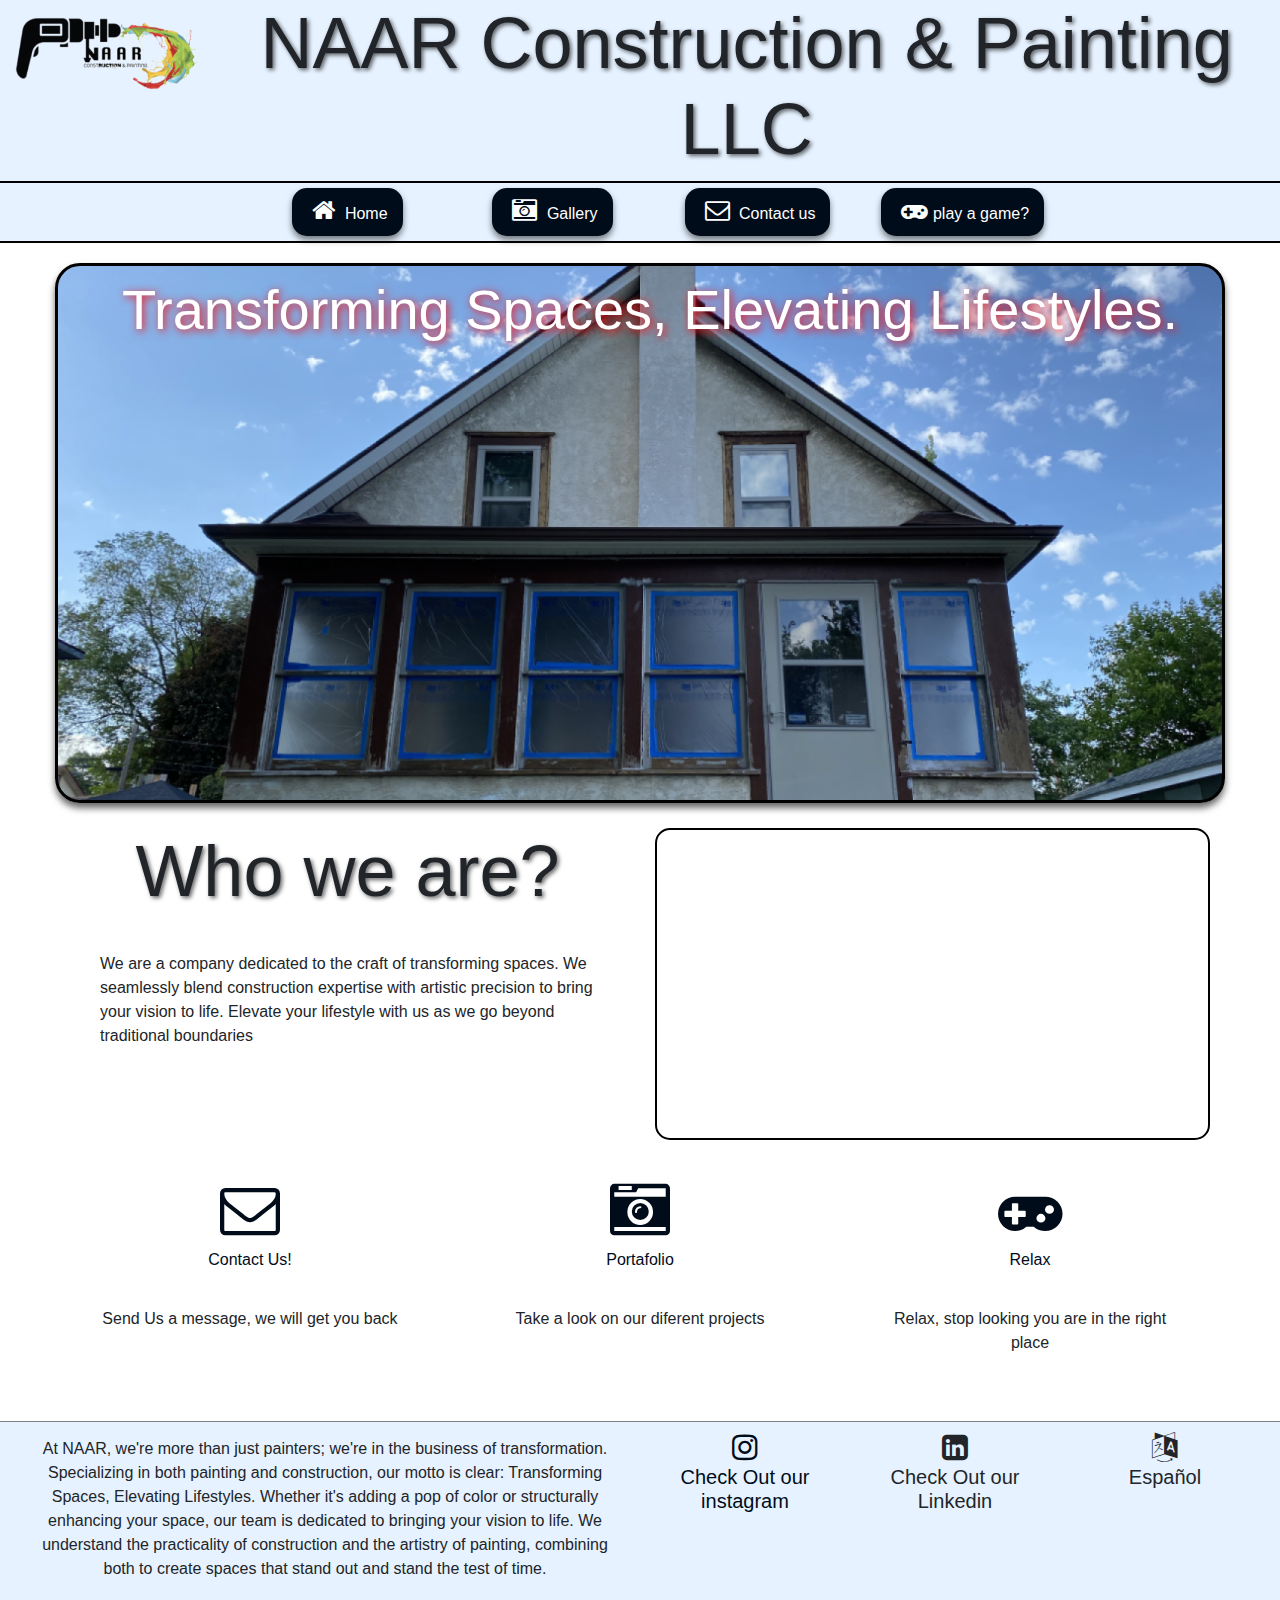
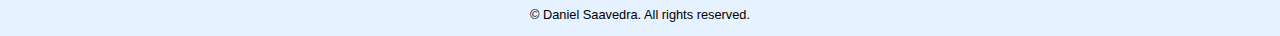
==== index.html @ 69fe1199 "Add files via upload" ====
<!DOCTYPE html>
<html lang="en">
<head>
  <!-- needed for the favicon-->
  <link rel="icon" href="images/favicon.ico" type="image/x-icon">
  <link rel="shortcut icon" href="images/favicon.ico" type="image/x-icon">
  <link rel="apple-touch-icon" sizes="180x180" href="images/apple-touch-icon.png">
  <link rel="icon" type="image/png" sizes="32x32" href="images/favicon-32x32.png">
  <link rel="icon" type="image/png" sizes="16x16" href="images/favicon-16x16.png">
  <link rel="manifest" href="/site.webmanifest">
  <link rel="mask-icon" href="/safari-pinned-tab.svg" color="#5bbad5">
  <meta name="msapplication-TileColor" content="#da532c">
  <meta name="theme-color" content="#ffffff">
  
  <meta charset="utf-8">
  <meta name="viewport" content="width=device-width, initial-scale=1.0">
  <title>NAAR</title>
  <!-- Bootstrap Stylesheet-->
  <link rel="stylesheet" href="https://cdn.jsdelivr.net/npm/bootstrap@4.6.1/dist/css/bootstrap.min.css">
  <link rel="stylesheet" href="https://cdnjs.cloudflare.com/ajax/libs/font-awesome/4.7.0/css/font-awesome.min.css">
  
  <meta name="description" content="Transforming spaces in Minnesota with expert painting and construction services.
								Unparalleled quality and commitment to liability ensure your project is in trusted hands">

  <link rel="stylesheet" href="style.css">
</head>
<body>

	<header>
	    <div class="container-fluid">
			<div class="row">
				<div class="col-sm-2">
					<img src="images/logos.png" height="159" width="300" alt=""
					class="img-fluid">
				</div>
				<div class="col-sm-10">
					<h1>NAAR Construction & Painting LLC </h1>
				</div>
			</div>
		</div>
		
	</header>
	
	<nav>
		<ul>
			<div class="container-fluid">
				<div class="row">
					<div class="col-sm-2">
					</div>
					<div class="col-sm-2">
						<li><a href="index.html"><button><i class="fa fa-home" aria-hidden="true"></i> Home</button></a></li>
					</div>
					<div class="col-sm-2">
						<li><a href="gallery.html"><button><i class="fa fa-camera-retro" aria-hidden="true"></i> Gallery</button></a></li>
					</div>
					<div class="col-sm-2">
						<li><a href="contact.html"><button><i class="fa fa-envelope-o" aria-hidden="true"></i> Contact us</button></a></li>
					</div>
					<div class="col-sm-2">
						<li><a href="game.html"><button><i class="fa fa-gamepad" aria-hidden="true"></i>play a game?</button></a></li>
					</div>
					<div class="col-sm-2">
					</div>
				</div>	
			</div>
		</ul>
			
		
	</nav>
	
	<main>
		<main class="main">
			<div class="container-fluid">
				<div class="row">
					<div class="col-sm-12">
						<div class="home-naar">
							
							<h3>  Transforming Spaces, Elevating Lifestyles.</h3>
						</div>
						
					</div>
				</div>
			<main class="main2">
				<div class="container-fluid">
					<div class="row">
						<div class="col-sm-6">	
							<div class="row">
								<div class="col-sm-12">	
									<h1>Who we are?</h1>
										<div class="row">
											<div class="col-sm-12">
												<blockquote>We are a company dedicated to the craft of transforming spaces. 
												We seamlessly blend construction expertise with artistic precision to bring your vision 
												to life. Elevate your lifestyle with us as we go beyond traditional boundaries</blockquote>
											</div>
										</div>
								</div>
							</div>
						</div>
						<div class="col-sm-6">
							<div class="video-container">
								<iframe src="https://www.youtube.com/embed/IFQ_sdhIvz8"  frameborder="0" 
									allow="accelerometer; autoplay; encrypted-media; gyroscope; picture-in-picture" allowfullscreen></iframe>
							</div>
							
						</div>
					</div>
				</div>
			</main>
			<main class="main3">
				<div class="container-fluid">		
					<div class="row">
						<div class="col-sm-4">
							<a href="contact.html"><i class="fa fa-envelope-o" aria-hidden="true"></i>
							<h4> Contact Us!</h4></a>
							<blockquote> Send Us a message, we will get you back </blockquote>
						</div>
						<div class="col-sm-4">
							<a href="gallery.html"><i class="fa fa-camera-retro" aria-hidden="true"></i>
							<h4>Portafolio</h4></a>
							<blockquote> Take a look on our diferent projects</blockquote>
						</div>
						<div class="col-sm-4">
							<a href="game.html"><i class="fa fa-gamepad" aria-hidden="true"></i>
							<h4>Relax</h4></a>
							<blockquote>Relax, stop looking you are in the right place </blockquote>
						</div>
					</div>
				</div>	
			</main>
		</main>
	</main>
		
	<footer>
		<div class="container-fluid">
			<div class="row">
				<div class="col-sm-6">
					<blockquote>At NAAR, we're more than just painters; we're in the business 
							of transformation. Specializing in both painting and construction, our motto is clear:
							Transforming Spaces, Elevating Lifestyles. Whether it's adding a pop of color or
							structurally enhancing your space, our team is dedicated to bringing your vision to life. 
							We understand the practicality of construction and the artistry of painting, combining both
							to create spaces that stand out and stand the test of time.</blockquote>
				</div>
				<div class="col-sm-6">
					<div class="row">
						<div class="col-sm-4">
							<a href="https://instagram.com/naar.construction.painting?igshid=OGQ5ZDc2ODk2ZA=="><i class="fa fa-instagram instagram-icon" aria-hidden="true"></i>
							<h5>Check Out our instagram</h5></a>
						</div>
						<div class="col-sm-4">
							<i class="fa fa-linkedin-square linkedin-icon" aria-hidden="true"></i>
							<h5>Check Out our Linkedin</h5>
						</div>
						<div class="col-sm-4">
							<i class="fa fa-language language-icon" aria-hidden="true"></i>
							<h5>Español</h5>
						</div>
					</div>
				</div>
			</div>
		</div>
						
		<small>&copy; Daniel Saavedra. All rights reserved.</small>
	</footer>
	
	<!--jQuery, Popper, and Bootstrap Javascript files-->
	<script src="https://cdn.jsdelivr.net/npm/jquery@3.6.0/dist/jquery.slim.min.js"></script>
	<script src="https://cdn.jsdelivr.net/npm/popper.js@1.16.1/dist/umd/popper.min.js"></script>
	<script src="https://cdn.jsdelivr.net/npm/bootstrap@4.6.1/dist/js/bootstrap.bundle.min.js"></script>
	

</body>
</html>
---- style.css ----
@import url('https://fonts.googleapis.com/css2?family=Baloo+Thambi+2&family=Bitter&family=Montserrat+Alternates:ital,wght@1,300&family=Open+Sans:ital,wght@1,300&family=Patrick+Hand+SC&family=Righteous&display=swap');
body {
    ffont-family: 'Baloo Thambi 2',cursive;
    margin: 0;
   
}

main {
    max-width: 1200px;
    margin: 20px auto;
}

footer {
    text-align: center;
    border-top: 1px solid gray;
    padding: 10px;
    background-color: #e6f2ff;
}
header{
	background-color: #e6f2ff;
}

}
footer .fa {
  font-size: 40px;
  margin: 0 5px; 
  color: white;
}
footer .fa:hover {
  color: blue;
}
nav i.fa {
  font-size: 25px;
  margin: 0 5px; 
  color: white;
}
nav i.fa:hover {
  color: white;
}
nav{
	background-color: #e6f2ff;
	border-top: 2px solid black;
	border-bottom: 2px solid black;
	padding: 5px;
}
nav button {
  background-color: #000c1a; /* Set the background color of the buttons */
  border: none; /* Remove button border */
  color: white; /* Set text color */
  padding: 10px 15px; /* Add padding for better appearance */
  border-radius: 15px; /* Make the button rounded */
  cursor: pointer; /* Add a pointer cursor on hover */
  box-shadow: 0 4px 6px rgba(0, 0, 0, 0.5); /* Add box shadow */
}

nav button:hover {
  background-color: #66b3ff; /* Change background color on hover */
  box-shadow: 0 6px 8px rgba(0, 0, 0, 0.9); /* Change box shadow on hover */
  
}

nav ul{
	list-style-type: none;
	text-align: center;
	margin-bottom: 0
}
nav li{
	display: inline;
}
nav a{
	text-decoration: none;
	padding-right: 10px;
}
nav a:link{
	color: white;
}
nav a:visited{
	color: white;
}
nav a:hover{
	color: blue;
}
nav a:active{
	color: white;
}
a:link{
	color: #66b3ff;
}
a:visited{
	color: white;
}
a:hover{
	color: blue;
}
a:active{
	color: black;
}
small{
	color:black;
}

h1{
	text-align: center;
	font-size: 4.5em;
	text-shadow: 2px 2px 4px rgba(0, 0, 0, 0.6);
}
h2{
	text-shadow: 2px 2px 4px rgba(0, 0, 0, 0.5);
}
h3{
	text-shadow: 2px 2px 8px rgba(255, 0, 0, 0.9);
	color:#FFFFFF;
	
}
	
h4{
	color: bold black;
	text-align: center;
	font-size: 1em
}
	
	
}
h5{
	text-align: center;
	
}
img{
    display: block;
    margin: 0 auto;
    border-radius: 10px; /* Set the border-radius for rounded corners */
    
}

.img-rounded-border {
    border: 3px solid black;
    border-radius:  25px;
	box-shadow: 0 5px 7px rgba(0, 0, 0, 0.6);
}

.home-naar {
    position: relative;
    height: 540px;
    padding: 10px 10px 10px 30px;
    border: 3px solid black;
    border-radius: 25px;
    background-image: url(images/header.png);
    background-size: cover;
    background-position: center;
	box-shadow: 0 5px 7px rgba(0, 0, 0, 0.6);
	transition: background-image 0.8s ease, opacity 0.8s ease;
    display: flex;
    flex-direction: column;
    align-items: center; /* Align children at the start of the container (vertically) */
    justify-content: flex-start; /* Align children at the start of the container (horizontally) */
    text-align: center;
}
.home-naar:hover {
    background-image: url(images/alternate-header.png); /* Replace 'alternate-header.png' with the path to your alternate image */
	 
}
.home-naar h3 {
    margin: 0; /* Remove default margin for better centering */
	font-size: 3.5em;
}
.main {
    margin-top: 15px; /* Adjust the value based on your preferred spacing */
}
.main2 {
    margin-top: 25px; 
}
.main3 {
    margin-top: 40px; 
}
.main3 .col-sm-4 i.fa {
    font-size: 60px; /* Set the size of the icon */
    color: solid black; /* Set the color of the icon */
    margin-bottom: 10px; /* Add some space between the icon and the text */
}

.main3 .col-sm-4 {
    display: flex;
    flex-direction: column;
    align-items: center;
    justify-content: flex-start;
    text-align: center;
}
.col-sm-4 a {
    text-decoration: none;
    color: #000c1a; 
  }

  .col-sm-4 a:hover {
    color: #66b3ff ; 
  }
.instagram-icon {
    font-size: 30px; /* Adjust the size as needed */
}
.linkedin-icon {
    font-size: 30px; /* Adjust the size as needed */
}
.language-icon {
    font-size: 30px; /* Adjust the size as needed */
}
.custom-button {
    background-color: #000c1a;
    color: #ffffff;
}
.custom-box {
    box-shadow: 0 0 10px rgba(0, 0, 0, 0.6); /* Adjust the values as needed */
}
.gallery .preview{
    width:100%
    height:auto;
}


.gallery .gallery-thumbnails img:hover {
    opacity: .8;
    cursor: pointer;
}

.gallery .preview img#preview {
    padding: 1px;
    max-width: 100%;
    height: auto;
    margin: 0 auto !important;
    display: block !important;
}
.gallery-thumbnails {
    display: flex;
    flex-wrap: wrap;
    justify-content: center;
    margin: 0 auto;
    text-align: center;
}

.gallery-thumbnails img {
    width: 100px;
    height: 75px;
    margin: 3px 10px 10px 0;
}

canvas {
      border: 1px solid #d3d3d3;
	  background-image: url('images/repeating_image.jpg'); 
	  background-repeat: repeat;
	  border-radius: 10px;
	  overflow: hidden;
      }
	  
#game {
  display: flex;
  justify-content: center;
  align-items: center;
  position: relative; 
}


/* Style the game controls */
.game-controls {
  display: flex;
  flex-direction: column;
  align-items: center;
  margin-top: 2px;
}

.myButton {
  

 
  padding: 10px 15px; /* Add padding for better appearance */
  border-radius: 15px; /* Make the button rounded */
  cursor: pointer; /* Add a pointer cursor on hover */
  box-shadow: 0 4px 6px rgba(0, 0, 0, 0.5); /* Add box shadow */
  background-color: #000c1a;
  border: none;
  color: white;
  text-align: center;
  text-decoration: none;
  display: inline-block;
  font-size: 16px;
  margin: 1px 0px;
  
}

.restart-button {
  background-color: #f44336;
}

.restart-button:hover;
.myButton:hover {
  background-color: #66b3ff;
}


blockquote{
	background-color: #FFFFFF;
    border-left: 10px #FFFFFF;
    padding: 30px;
}
footer blockquote {
    background-color: #e6f2ff; 
    padding: 5px; 
    border-radius: 5px; 
}
.mobile{
	display:none;
}
.video-container {
    overflow: hidden;
    position: relative;
    width:100%;
}

.video-container::after {
    padding-top: 56.25%;
    display: block;
    content: '';
}

.video-container iframe {
    position: absolute;
    top: 0;
    left: 0;
    width: 100%;
    height: 100%;
	border-radius: 15px;
	border: 2px solid black;
	
}


	
	
/*Css for Tablets*/
@media only screen and (max-width: 1024px){
	h1{
		font-size: 2em;
	}
}
/*Css for Smartphones*/

@media only screen and (max-width: 768px){
	h1{
		font-size:1.5em;
	}
	.desktop{
		display:none;
	}
	.mobile{
		display: block;
		touch-action: manipulation;
	}
	
	nav button {
    margin-bottom: 6px;
    }
	.home-naar {
    position: relative;
    height: 260px;
    padding: 10px 10px 10px 30px;
    border: 3px solid black;
    border-radius: 25px;
    background-image: url(images/headerm.png);
    background-size: cover;
    background-position: center;
	box-shadow: 0 5px 7px rgba(0, 0, 0, 0.6);
	transition: background-image 0.8s ease, opacity 0.8s ease;
    display: flex;
    flex-direction: column;
    align-items: center; 
    justify-content: flex-start; 
    text-align: center;
    }
	.home-naar:hover {
    background-image: url(images/alternate-headerm.png); 

    }
	.home-naar h3{
	text-shadow: 2px 2px 4px rgba(0, 0, 0, 0.5);
	color:#00004d;
	font-size: 1.5em;
	}
	.video-container iframe {
        width: 100%; /* Make the video container full width on small screens */
        height: 100%; /* Make the video container full height */
        border-radius: 15px;
        border: 2px solid black;
    }
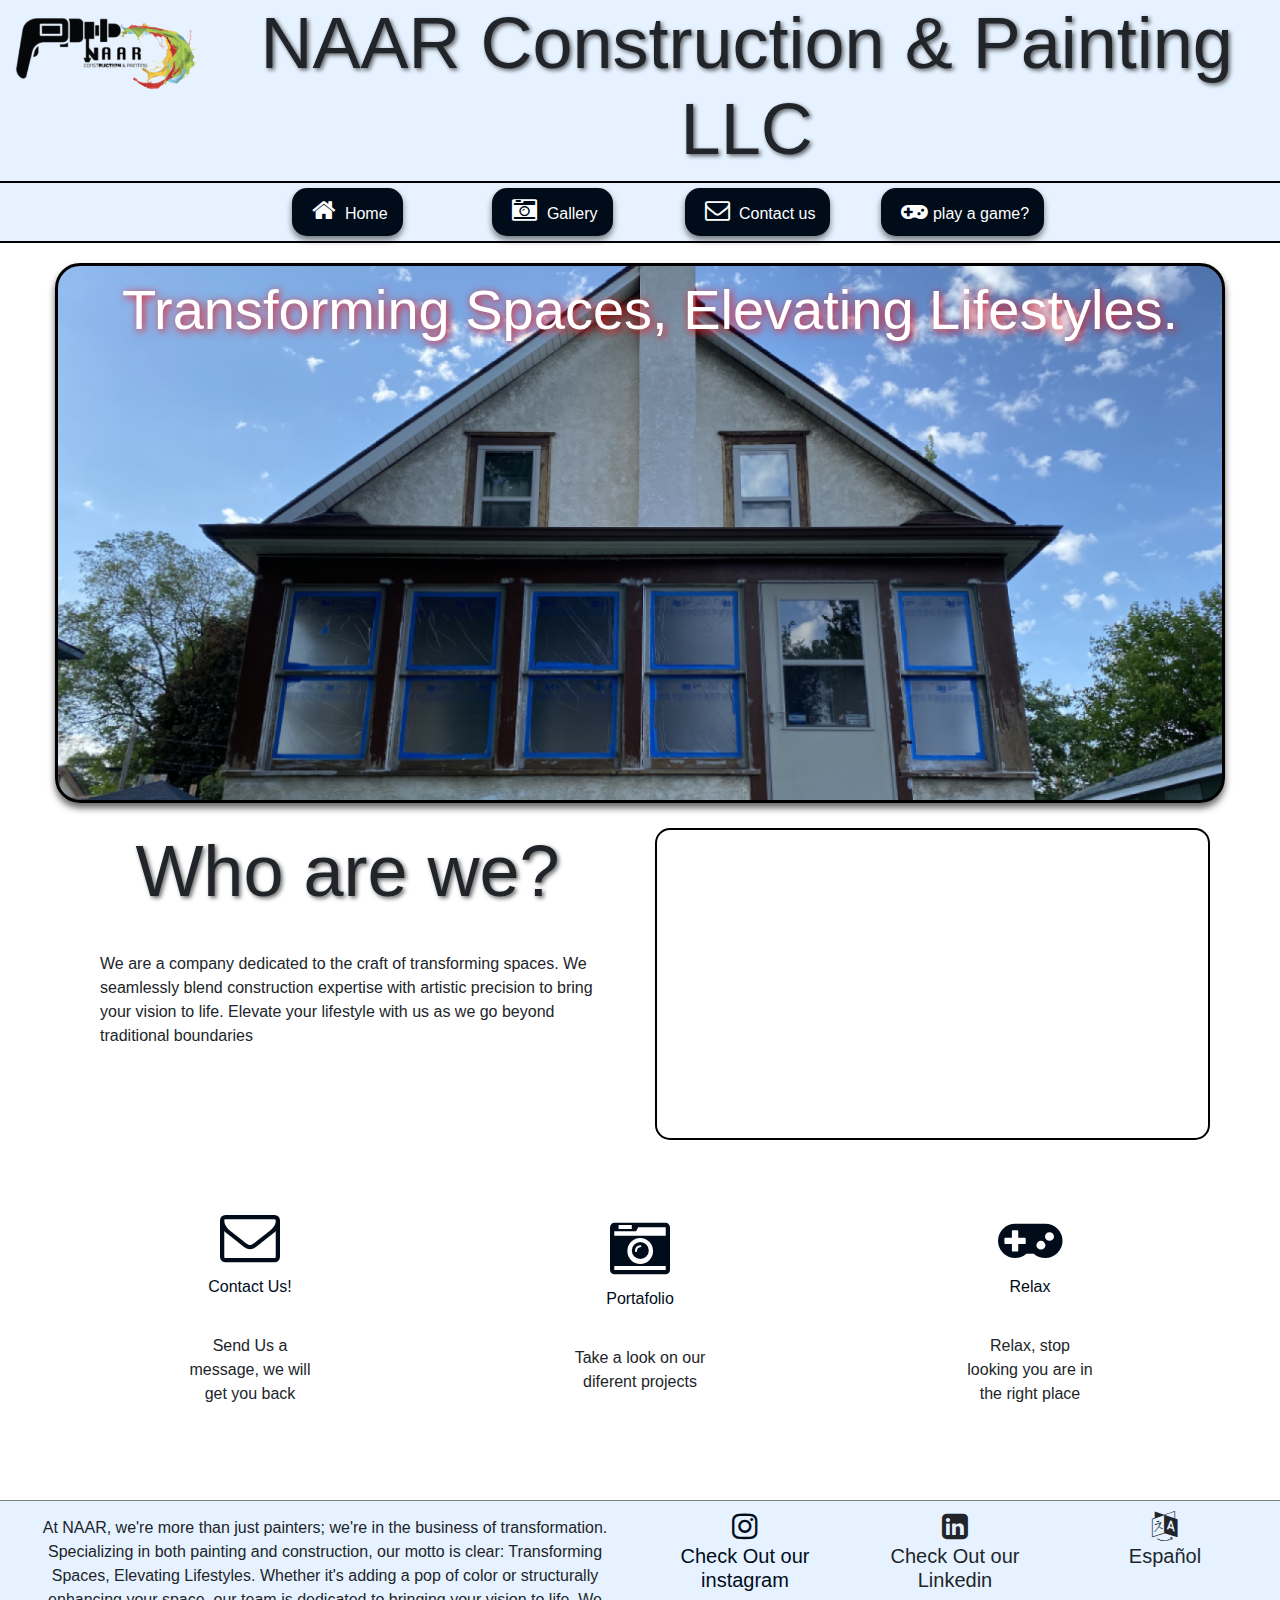
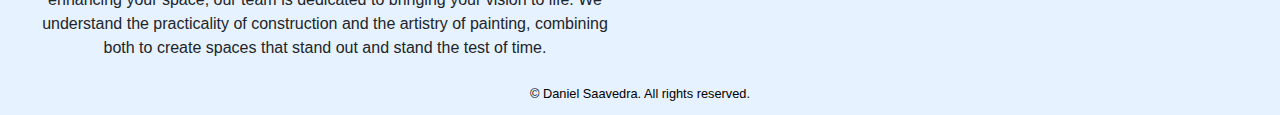
==== commit 217a1040: "Add files via upload" ====
--- a/index.html
+++ b/index.html
@@ -86,7 +86,7 @@
 						<div class="col-sm-6">	
 							<div class="row">
 								<div class="col-sm-12">	
-									<h1>Who we are?</h1>
+									<h1>Who are we?</h1>
 										<div class="row">
 											<div class="col-sm-12">
 												<blockquote>We are a company dedicated to the craft of transforming spaces. 
@@ -110,20 +110,26 @@
 			<main class="main3">
 				<div class="container-fluid">		
 					<div class="row">
-						<div class="col-sm-4">
-							<a href="contact.html"><i class="fa fa-envelope-o" aria-hidden="true"></i>
-							<h4> Contact Us!</h4></a>
-							<blockquote> Send Us a message, we will get you back </blockquote>
+						<div class="col-sm-4 contact-block">
+							<div class="contact-content">
+								<a href="contact.html"><i class="fa fa-envelope-o" aria-hidden="true"></i>
+								<h4> Contact Us!</h4></a>
+								<blockquote> Send Us a message, we will get you back </blockquote>
+							</div>
 						</div>
-						<div class="col-sm-4">
-							<a href="gallery.html"><i class="fa fa-camera-retro" aria-hidden="true"></i>
-							<h4>Portafolio</h4></a>
-							<blockquote> Take a look on our diferent projects</blockquote>
+						<div class="col-sm-4 gallery-block">
+							<div class="gallery-content">
+								<a href="gallery.html"><i class="fa fa-camera-retro" aria-hidden="true"></i>
+								<h4>Portafolio</h4></a>
+								<blockquote> Take a look on our diferent projects</blockquote>
+							</div>
 						</div>
-						<div class="col-sm-4">
-							<a href="game.html"><i class="fa fa-gamepad" aria-hidden="true"></i>
-							<h4>Relax</h4></a>
-							<blockquote>Relax, stop looking you are in the right place </blockquote>
+						<div class="col-sm-4 game-block">
+							<div class="game-content">
+								<a href="game.html"><i class="fa fa-gamepad" aria-hidden="true"></i>
+								<h4>Relax</h4></a>
+								<blockquote>Relax, stop looking you are in the right place </blockquote>
+							</div>
 						</div>
 					</div>
 				</div>	
--- a/style.css
+++ b/style.css
@@ -329,7 +329,75 @@
 	border: 2px solid black;
 	
 }
-
+.contact-block {
+	position: relative; 
+    background-image: url('images/contact.jpg'); /* Replace with the actual path to your image */
+    background-size: cover;
+    background-position: center;
+    background-repeat: no-repeat;
+	display: flex;
+    padding: 20px; /* Add padding to ensure content is readable */
+    height: 300px; /* Set a fixed height for the block */
+	
+}
+.contact-block .contact-content {
+    position: absolute; /* Set the position property to absolute within the relative container */
+    top: 50%; /* Adjust as needed to vertically center the content */
+    left: 50%; /* Adjust as needed to horizontally center the content */
+    transform: translate(-50%, -50%); /* Center the content using the translate transform */
+    text-align: center; /* Center text within the container */
+    color: ; /* Set text color to white or a suitable color for visibility */
+}
+.contact-block .contact-content h4,
+.contact-block .contact-content blockquote {
+    background: transparent;
+}
+.gallery-block {
+	position: relative; 
+    background-image: url('images/gallery.jpg'); /* Replace with the actual path to your image */
+    background-size: cover;
+    background-position: center;
+    background-repeat: no-repeat;
+	display: flex;
+    padding: 20px; /* Add padding to ensure content is readable */
+    height: 300px; /* Set a fixed height for the block */
+	
+}
+.gallery-block .gallery-content {
+    position: absolute; /* Set the position property to absolute within the relative container */
+    top: 50%; /* Adjust as needed to vertically center the content */
+    left: 50%; /* Adjust as needed to horizontally center the content */
+    transform: translate(-50%, -50%); /* Center the content using the translate transform */
+    text-align: center; /* Center text within the container */
+    color: ; /* Set text color to white or a suitable color for visibility */
+}
+.gallery-block .gallery-content h4,
+.gallery-block .gallery-content blockquote {
+    background: transparent;
+}
+.game-block {
+	position: relative; 
+    background-image: url('images/game.jpg'); /* Replace with the actual path to your image */
+    background-size: cover;
+    background-position: center;
+    background-repeat: no-repeat;
+	display: flex;
+    padding: 20px; /* Add padding to ensure content is readable */
+    height: 300px; /* Set a fixed height for the block */
+	
+}
+.game-block .game-content {
+    position: absolute; /* Set the position property to absolute within the relative container */
+    top: 50%; /* Adjust as needed to vertically center the content */
+    left: 50%; /* Adjust as needed to horizontally center the content */
+    transform: translate(-50%, -50%); /* Center the content using the translate transform */
+    text-align: center; /* Center text within the container */
+    color: ; /* Set text color to white or a suitable color for visibility */
+}
+.game-block .game-content h4,
+.game-block .game-content blockquote {
+    background: transparent;
+}
 
 	
 	
@@ -378,8 +446,8 @@
 
     }
 	.home-naar h3{
-	text-shadow: 2px 2px 4px rgba(0, 0, 0, 0.5);
-	color:#00004d;
+	text-shadow: 2px 2px 8px rgba(255, 0, 0, 0.9);
+	color:#FFFFFF;
 	font-size: 1.5em;
 	}
 	.video-container iframe {
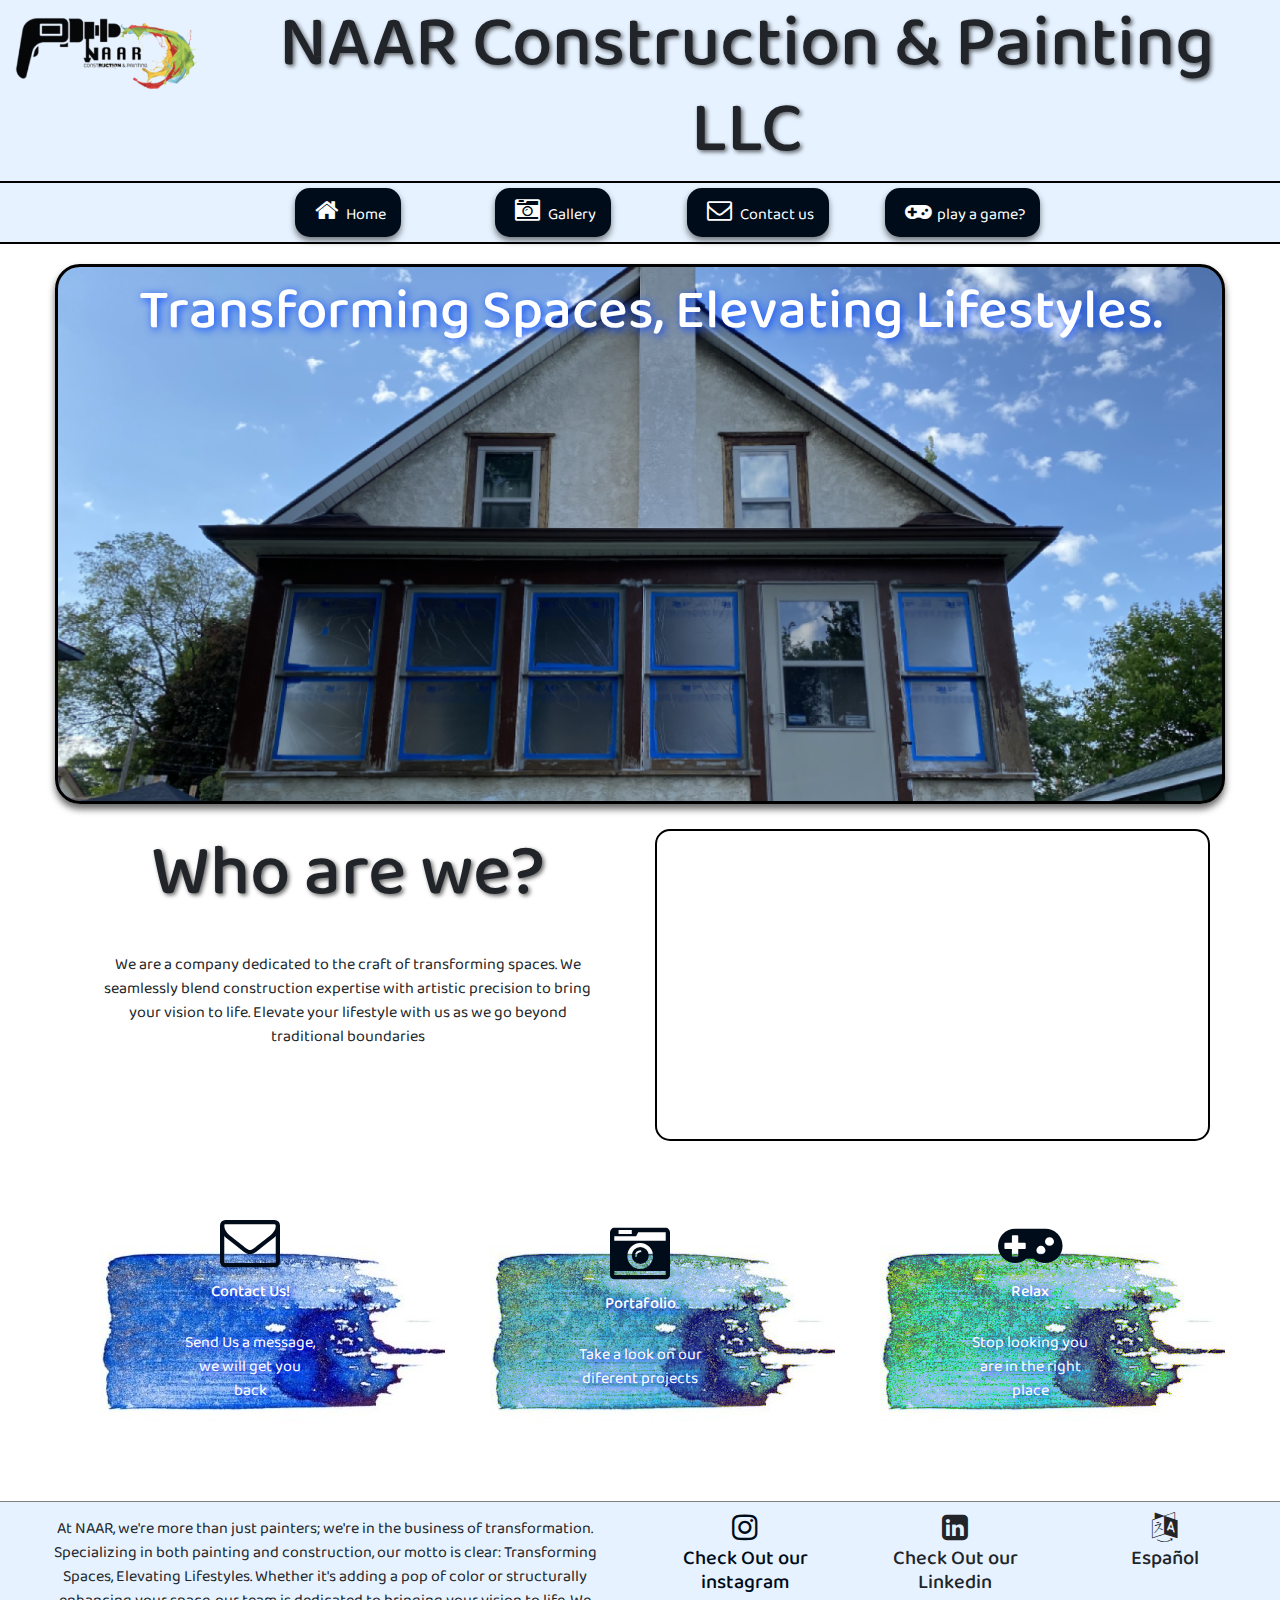
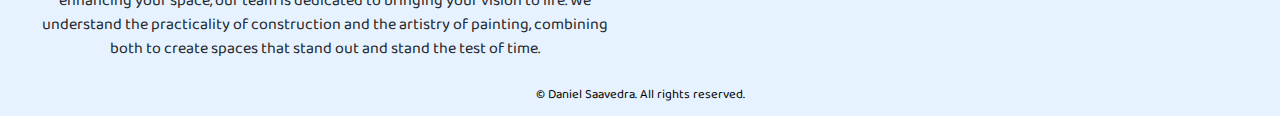
==== commit edd6bf8a: "Add files via upload" ====
--- a/index.html
+++ b/index.html
@@ -110,25 +110,25 @@
 			<main class="main3">
 				<div class="container-fluid">		
 					<div class="row">
-						<div class="col-sm-4 contact-block">
+						<div class="col-sm-4 contact-block mobile">
 							<div class="contact-content">
 								<a href="contact.html"><i class="fa fa-envelope-o" aria-hidden="true"></i>
-								<h4> Contact Us!</h4></a>
-								<blockquote> Send Us a message, we will get you back </blockquote>
+								<h4> Contact Us!</h4>
+								<blockquote> Send Us a message, we will get you back </blockquote></a>
 							</div>
 						</div>
-						<div class="col-sm-4 gallery-block">
+						<div class="col-sm-4 gallery-block mobile">
 							<div class="gallery-content">
 								<a href="gallery.html"><i class="fa fa-camera-retro" aria-hidden="true"></i>
-								<h4>Portafolio</h4></a>
-								<blockquote> Take a look on our diferent projects</blockquote>
+								<h4>Portafolio</h4>
+								<blockquote> Take a look on our diferent projects</blockquote></a>
 							</div>
 						</div>
-						<div class="col-sm-4 game-block">
+						<div class="col-sm-4 game-block mobile">
 							<div class="game-content">
 								<a href="game.html"><i class="fa fa-gamepad" aria-hidden="true"></i>
-								<h4>Relax</h4></a>
-								<blockquote>Relax, stop looking you are in the right place </blockquote>
+								<h4>Relax</h4>
+								<blockquote>Stop looking you are in the right place </blockquote></a>
 							</div>
 						</div>
 					</div>
--- a/style.css
+++ b/style.css
@@ -1,6 +1,6 @@
 @import url('https://fonts.googleapis.com/css2?family=Baloo+Thambi+2&family=Bitter&family=Montserrat+Alternates:ital,wght@1,300&family=Open+Sans:ital,wght@1,300&family=Patrick+Hand+SC&family=Righteous&display=swap');
 body {
-    ffont-family: 'Baloo Thambi 2',cursive;
+    font-family: 'Baloo Thambi 2',cursive;
     margin: 0;
    
 }
@@ -108,7 +108,7 @@
 	text-shadow: 2px 2px 4px rgba(0, 0, 0, 0.5);
 }
 h3{
-	text-shadow: 2px 2px 8px rgba(255, 0, 0, 0.9);
+	text-shadow: 2px 2px 8px rgba(0, 65, 255, 0.9);
 	color:#FFFFFF;
 	
 }
@@ -116,11 +116,11 @@
 h4{
 	color: bold black;
 	text-align: center;
-	font-size: 1em
-}
-	
-	
-}
+	font-size: 1em;
+	text-shadow: 2px 2px 8px rgba(0, 0, 255, 1);
+	color:#FFFFFF;
+}
+	
 h5{
 	text-align: center;
 	
@@ -160,7 +160,7 @@
 	 
 }
 .home-naar h3 {
-    margin: 0; /* Remove default margin for better centering */
+    margin: 0; 
 	font-size: 3.5em;
 }
 .main {
@@ -194,7 +194,7 @@
     color: #66b3ff ; 
   }
 .instagram-icon {
-    font-size: 30px; /* Adjust the size as needed */
+    font-size: 30px; 
 }
 .linkedin-icon {
     font-size: 30px; /* Adjust the size as needed */
@@ -298,6 +298,7 @@
 	background-color: #FFFFFF;
     border-left: 10px #FFFFFF;
     padding: 30px;
+	text-align: center; 
 }
 footer blockquote {
     background-color: #e6f2ff; 
@@ -305,7 +306,7 @@
     border-radius: 5px; 
 }
 .mobile{
-	display:none;
+	display:block;
 }
 .video-container {
     overflow: hidden;
@@ -336,7 +337,7 @@
     background-position: center;
     background-repeat: no-repeat;
 	display: flex;
-    padding: 20px; /* Add padding to ensure content is readable */
+    padding: 50px; /* Add padding to ensure content is readable */
     height: 300px; /* Set a fixed height for the block */
 	
 }
@@ -351,6 +352,20 @@
 .contact-block .contact-content h4,
 .contact-block .contact-content blockquote {
     background: transparent;
+	
+}
+.contact-content h4, 
+.gallery-content h4,
+.game-content h4{
+    margin-bottom: 0px; 
+}
+
+.contact-content blockquote, 
+.gallery-content blockquote,
+.game-content blockquote{
+    margin-top: 0px; 
+	text-shadow: 2px 2px 8px rgba(0, 0, 255, 1);
+	color:#FFFFFF;
 }
 .gallery-block {
 	position: relative; 
@@ -359,17 +374,17 @@
     background-position: center;
     background-repeat: no-repeat;
 	display: flex;
-    padding: 20px; /* Add padding to ensure content is readable */
+    padding: 50px; /* Add padding to ensure content is readable */
     height: 300px; /* Set a fixed height for the block */
 	
 }
 .gallery-block .gallery-content {
-    position: absolute; /* Set the position property to absolute within the relative container */
+    position: absolute; 
     top: 50%; /* Adjust as needed to vertically center the content */
     left: 50%; /* Adjust as needed to horizontally center the content */
-    transform: translate(-50%, -50%); /* Center the content using the translate transform */
-    text-align: center; /* Center text within the container */
-    color: ; /* Set text color to white or a suitable color for visibility */
+    transform: translate(-50%, -50%); 
+    text-align: center; 
+    
 }
 .gallery-block .gallery-content h4,
 .gallery-block .gallery-content blockquote {
@@ -382,7 +397,7 @@
     background-position: center;
     background-repeat: no-repeat;
 	display: flex;
-    padding: 20px; /* Add padding to ensure content is readable */
+    padding: 50px; /* Add padding to ensure content is readable */
     height: 300px; /* Set a fixed height for the block */
 	
 }
@@ -397,6 +412,7 @@
 .game-block .game-content h4,
 .game-block .game-content blockquote {
     background: transparent;
+	color: solid black;
 }
 
 	
@@ -446,7 +462,7 @@
 
     }
 	.home-naar h3{
-	text-shadow: 2px 2px 8px rgba(255, 0, 0, 0.9);
+	text-shadow: 2px 2px 8px rgba(0, 0, 255, 0.9);
 	color:#FFFFFF;
 	font-size: 1.5em;
 	}
@@ -456,5 +472,11 @@
         border-radius: 15px;
         border: 2px solid black;
     }
-	
-
+	.contact-block,
+    .gallery-block,
+    .game-block {
+        height:220px;
+        padding: 5px; /* Add padding for better appearance */
+        margin-top: 5px; /* Adjust the margin as needed */
+    }
+}	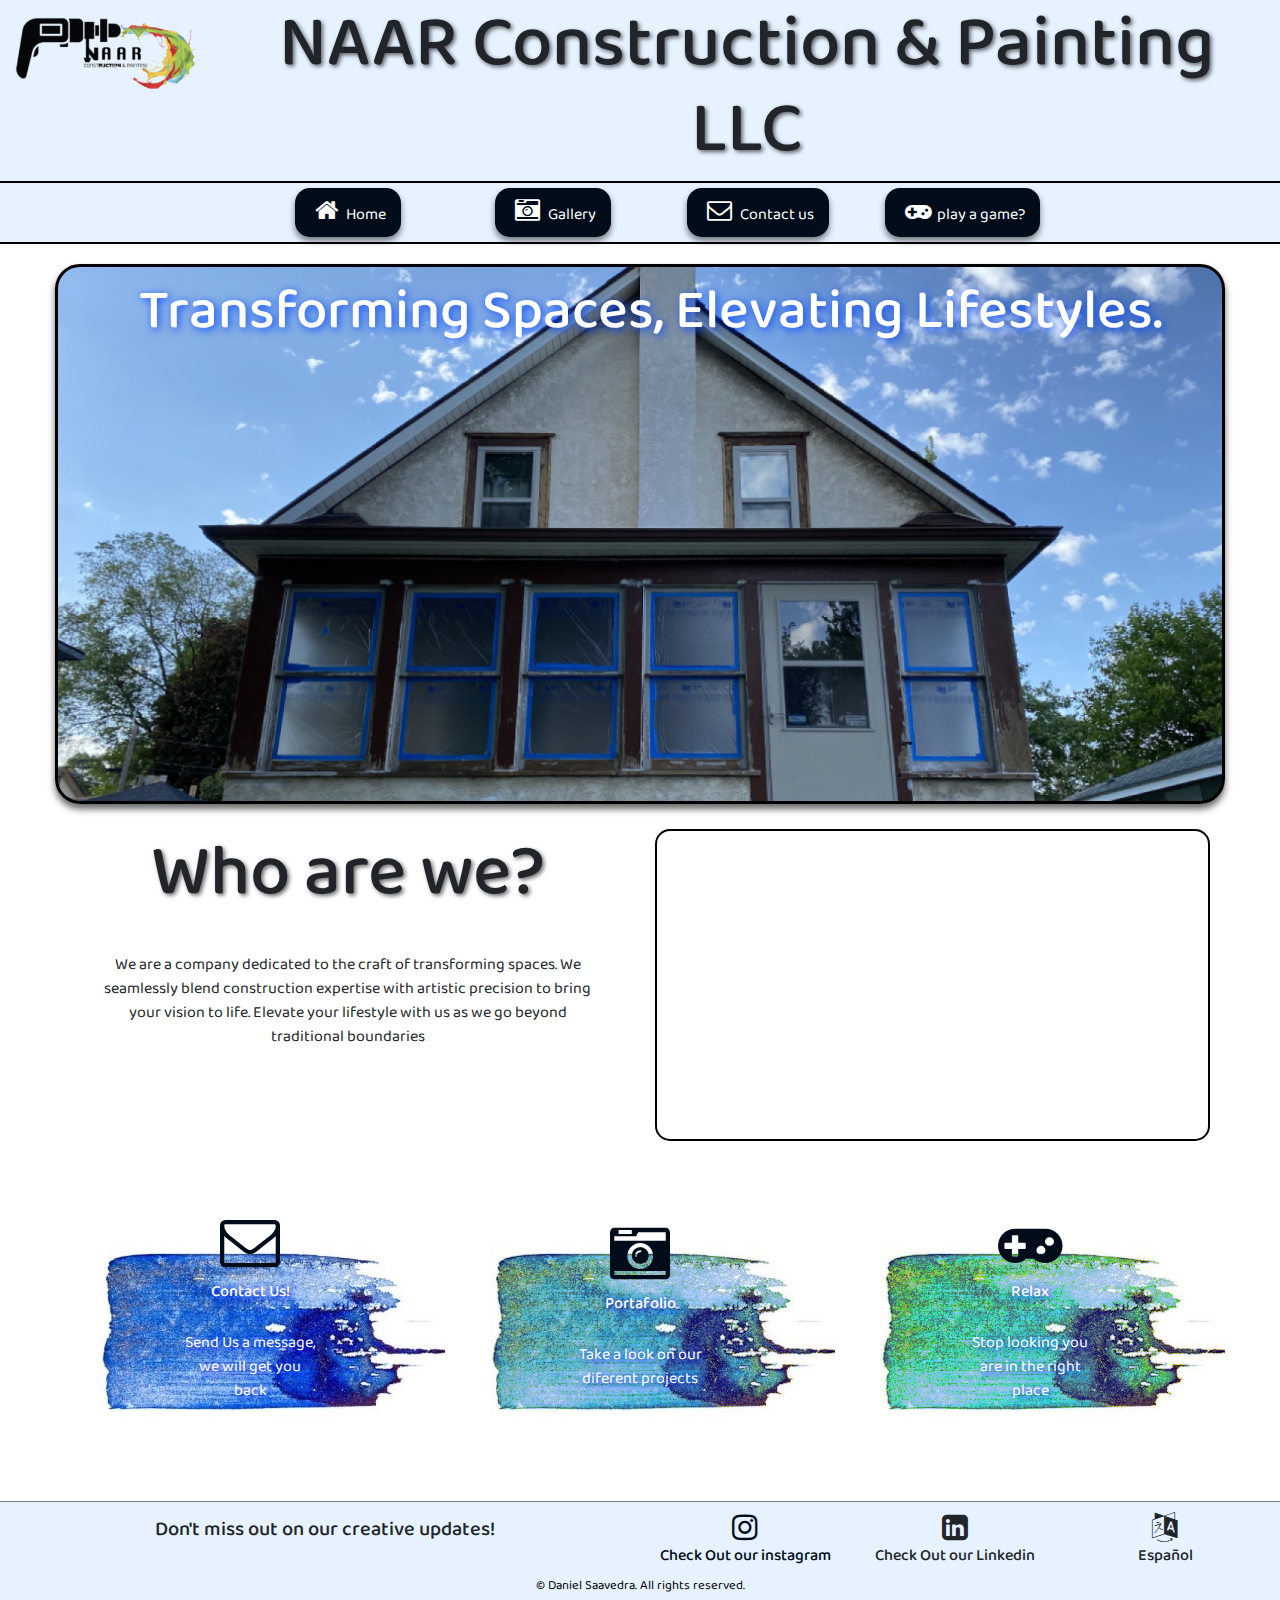
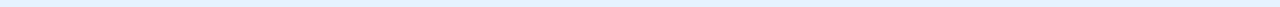
==== commit f49cfaf4: "Add files via upload" ====
--- a/index.html
+++ b/index.html
@@ -1,6 +1,37 @@
 <!DOCTYPE html>
 <html lang="en">
 <head>
+<script>
+  function changeImage() {
+    var homeNaar = document.querySelector('.home-naar');
+    var alternateImages = ['images/headerm.png', 'images/alternate-headerm.png'];
+    var currentIndex = 0;
+    var changeCount = 0;
+    var maxChangeCount = 6; // Change this to the desired number of changes
+    
+    function setImage() {
+      homeNaar.style.backgroundImage = 'url(' + alternateImages[currentIndex] + ')';
+      currentIndex = (currentIndex + 1) % alternateImages.length;
+      changeCount++;
+
+      if (changeCount >= maxChangeCount) {
+        clearInterval(imageInterval);
+      }
+    }
+
+    // Check if the screen width is less than or equal to 768 pixels (mobile)
+    function isMobile() {
+      return window.innerWidth <= 768;
+    }
+
+    // Change image every 3 seconds only on mobile
+    if (isMobile()) {
+      var imageInterval = setInterval(setImage, 3000);
+    }
+  }
+  
+  document.addEventListener("DOMContentLoaded", changeImage);
+</script>
   <!-- needed for the favicon-->
   <link rel="icon" href="images/favicon.ico" type="image/x-icon">
   <link rel="shortcut icon" href="images/favicon.ico" type="image/x-icon">
@@ -89,9 +120,9 @@
 									<h1>Who are we?</h1>
 										<div class="row">
 											<div class="col-sm-12">
-												<blockquote>We are a company dedicated to the craft of transforming spaces. 
+												<blockquote><h7>We are a company dedicated to the craft of transforming spaces. 
 												We seamlessly blend construction expertise with artistic precision to bring your vision 
-												to life. Elevate your lifestyle with us as we go beyond traditional boundaries</blockquote>
+												to life. Elevate your lifestyle with us as we go beyond traditional boundaries</h7></blockquote>
 											</div>
 										</div>
 								</div>
@@ -141,26 +172,21 @@
 		<div class="container-fluid">
 			<div class="row">
 				<div class="col-sm-6">
-					<blockquote>At NAAR, we're more than just painters; we're in the business 
-							of transformation. Specializing in both painting and construction, our motto is clear:
-							Transforming Spaces, Elevating Lifestyles. Whether it's adding a pop of color or
-							structurally enhancing your space, our team is dedicated to bringing your vision to life. 
-							We understand the practicality of construction and the artistry of painting, combining both
-							to create spaces that stand out and stand the test of time.</blockquote>
+					<blockquote><h5>Don't miss out on our creative updates!</h5></blockquote>
 				</div>
 				<div class="col-sm-6">
 					<div class="row">
 						<div class="col-sm-4">
 							<a href="https://instagram.com/naar.construction.painting?igshid=OGQ5ZDc2ODk2ZA=="><i class="fa fa-instagram instagram-icon" aria-hidden="true"></i>
-							<h5>Check Out our instagram</h5></a>
+							<h6>Check Out our instagram</h6></a>
 						</div>
 						<div class="col-sm-4">
 							<i class="fa fa-linkedin-square linkedin-icon" aria-hidden="true"></i>
-							<h5>Check Out our Linkedin</h5>
+							<h6>Check Out our Linkedin</h6>
 						</div>
 						<div class="col-sm-4">
 							<i class="fa fa-language language-icon" aria-hidden="true"></i>
-							<h5>Español</h5>
+							<h6>Español</h6>
 						</div>
 					</div>
 				</div>
